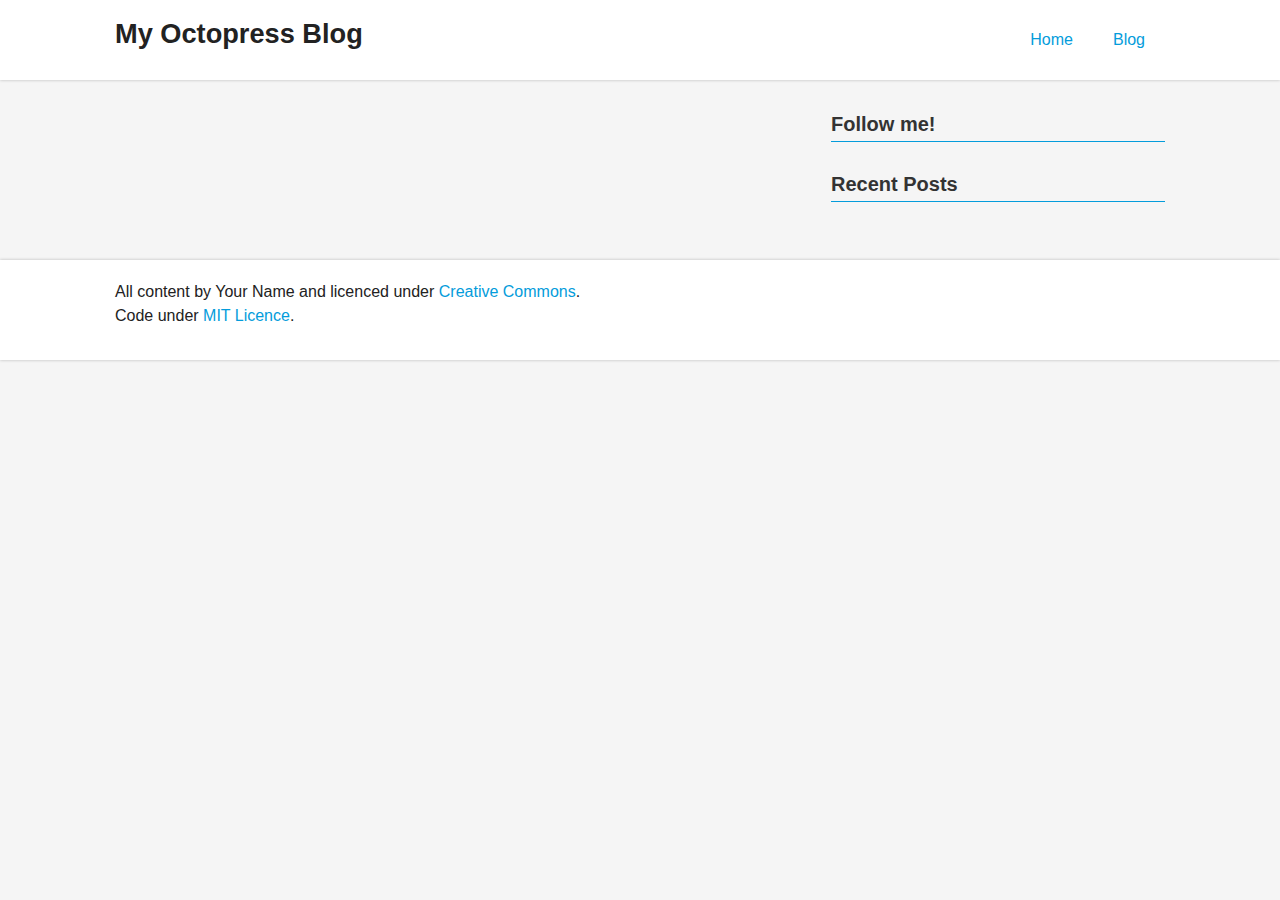
==== blog/index.html @ 4c8473ca "Site updated at 2014-08-19 22:36:33 UTC" ====
<!doctype html>
  <!--[if lt IE 7]>      <html class="no-js lt-ie9 lt-ie8 lt-ie7"> <![endif]-->
  <!--[if IE 7]>         <html class="no-js lt-ie9 lt-ie8"> <![endif]-->
  <!--[if IE 8]>         <html class="no-js lt-ie9"> <![endif]-->
  <!--[if gt IE 8]><!--> <html class="no-js"> <!--<![endif]-->

  
    
  <head>
    <meta charset="utf-8">
    <meta http-equiv="X-UA-Compatible" content="IE=edge,chrome=1">
    <title>My Octopress Blog</title>
    <meta name="author" content="Your Name">
    
    <meta name="description" content=" ">
    
    <meta name="viewport" content="width=device-width">
    <link rel="canonical" href="http://meowthsli.github.io/blog">
    
    <link href="/favicon.png" rel="icon">
    <link href="/stylesheets/screen.css" media="screen, projection" rel="stylesheet">
    <link href="/atom.xml" rel="alternate" title="My Octopress Blog" type="application/atom+xml">
  </head>


  <body >

    <header>
      <div class="grid-wrapper">
  <div class="grid">

    <div class="grid__item two-fifths lap-four-sixths palm-one-whole">
  <a href="/" class="site-title">My Octopress Blog</a>
</div>

<div class="grid__item three-fifths lap-two-sixths palm-one-whole">
  <nav>
    <input type="checkbox" id="toggle">
<label for="toggle" class="toggle" data-open="Main Menu" data-close="Close Menu"></label>
<ul class="menu pull-right">
  <li><a href="/">Home</a></li>
  <li><a href="/blog/">Blog</a></li>
</ul>
  </nav>
</div>

  </div>
</div>
    </header>

    

    <div class="grid-wrapper">
      <div class="grid grid-center">
        
        <div class="grid__item two-thirds lap-one-whole palm-one-whole">
        

            
  

  <div class="pagination">
    

    
  </div>


        </div>

        
        <aside id="sidebar" class="grid__item one-third lap-one-whole palm-one-whole">
          <div class="grid">

  
<section class="social aside-module grid__item one-whole lap-one-half">
  <h1 class="title delta">
    Follow me!
  </h1>
  <ul class="unstyled">
    
    
    
    
    
    
    
    
    
    
  </ul>
</section>



  <section id="recent-posts" class="aside-module grid__item one-whole lap-one-half">
  <h1 class="title delta">Recent Posts</h1>
  <ul class="divided">
    
  </ul>
</section>




</div>

        </aside>
        
      </div>
    </div>

    <footer>
      <div class="grid-wrapper">
  <div class="grid">
    <div class="grid__item">
      <p class="copyright">
  All content by Your Name and licenced under <a href="//creativecommons.org/licenses/by-nc-sa/3.0/ie/">Creative Commons</a>.<br>
  Code under <a href="//github.com/coogie/oscailte/blob/master/README.md">MIT Licence</a>.
</p>
    </div>
  </div>
</div>

    </footer>

    <!--[if lt IE 7]>
      <p class="chromeframe">You are using an <strong>outdated</strong> browser. Please <a href="http://browsehappy.com/">upgrade your browser</a> or <a href="http://www.google.com/chromeframe/?redirect=true">activate Google Chrome Frame</a> to improve your experience.</p>
    <![endif]-->

    <script src="//ajax.googleapis.com/ajax/libs/jquery/1.9.0/jquery.min.js"></script>
<script src="//crypto-js.googlecode.com/svn/tags/3.1.2/build/rollups/md5.js"></script>
<script defer src="/javascripts/octopress.js"></script>












  </body>
</html>
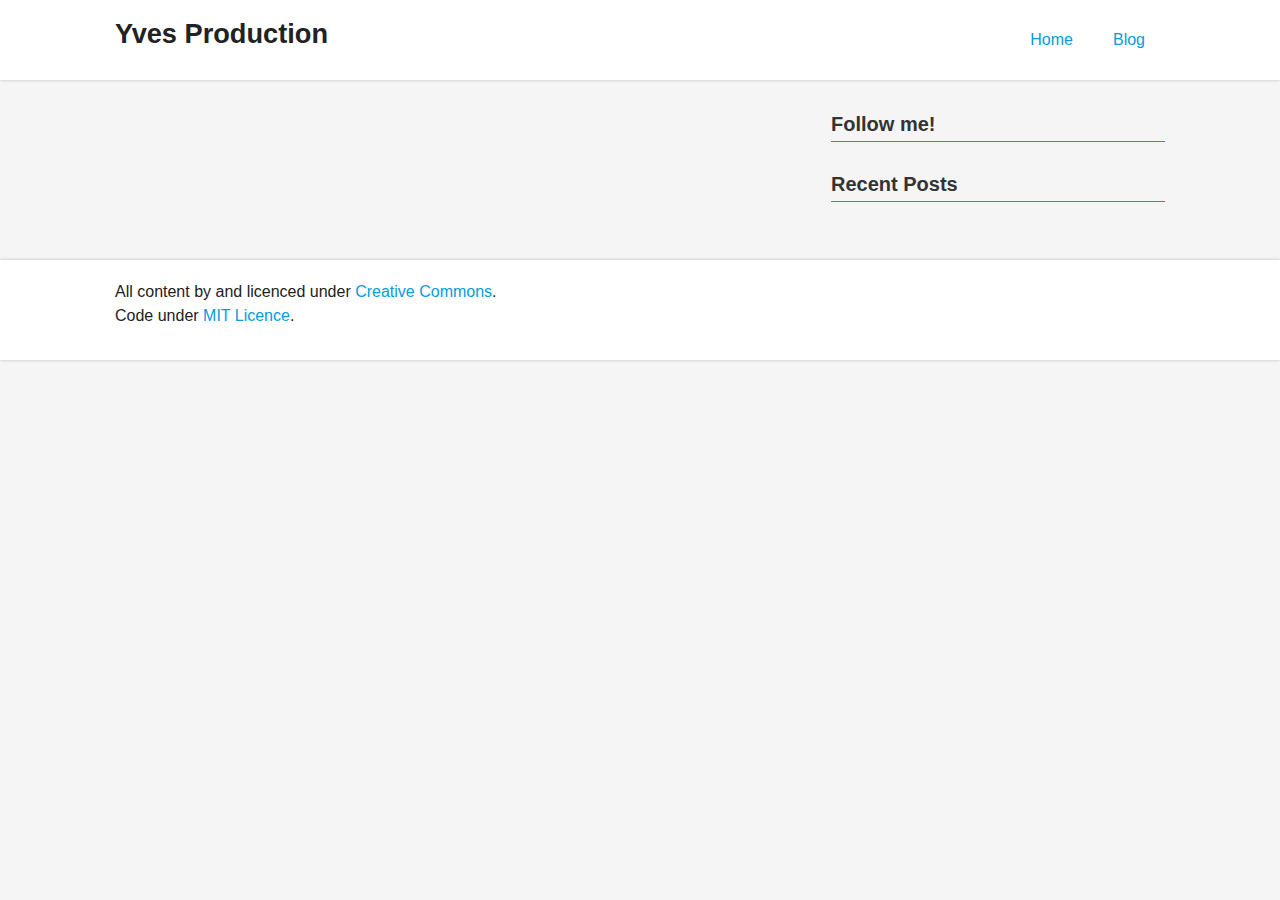
==== commit 7f2d1216: "Site updated at 2014-08-19 22:47:14 UTC" ====
--- a/blog/index.html
+++ b/blog/index.html
@@ -9,8 +9,8 @@
   <head>
     <meta charset="utf-8">
     <meta http-equiv="X-UA-Compatible" content="IE=edge,chrome=1">
-    <title>My Octopress Blog</title>
-    <meta name="author" content="Your Name">
+    <title>Yves Production</title>
+    <meta name="author" content="">
     
     <meta name="description" content=" ">
     
@@ -19,7 +19,7 @@
     
     <link href="/favicon.png" rel="icon">
     <link href="/stylesheets/screen.css" media="screen, projection" rel="stylesheet">
-    <link href="/atom.xml" rel="alternate" title="My Octopress Blog" type="application/atom+xml">
+    <link href="/atom.xml" rel="alternate" title="Yves Production" type="application/atom+xml">
   </head>
 
 
@@ -30,7 +30,7 @@
   <div class="grid">
 
     <div class="grid__item two-fifths lap-four-sixths palm-one-whole">
-  <a href="/" class="site-title">My Octopress Blog</a>
+  <a href="/" class="site-title">Yves Production</a>
 </div>
 
 <div class="grid__item three-fifths lap-two-sixths palm-one-whole">
@@ -115,7 +115,7 @@
   <div class="grid">
     <div class="grid__item">
       <p class="copyright">
-  All content by Your Name and licenced under <a href="//creativecommons.org/licenses/by-nc-sa/3.0/ie/">Creative Commons</a>.<br>
+  All content by  and licenced under <a href="//creativecommons.org/licenses/by-nc-sa/3.0/ie/">Creative Commons</a>.<br>
   Code under <a href="//github.com/coogie/oscailte/blob/master/README.md">MIT Licence</a>.
 </p>
     </div>
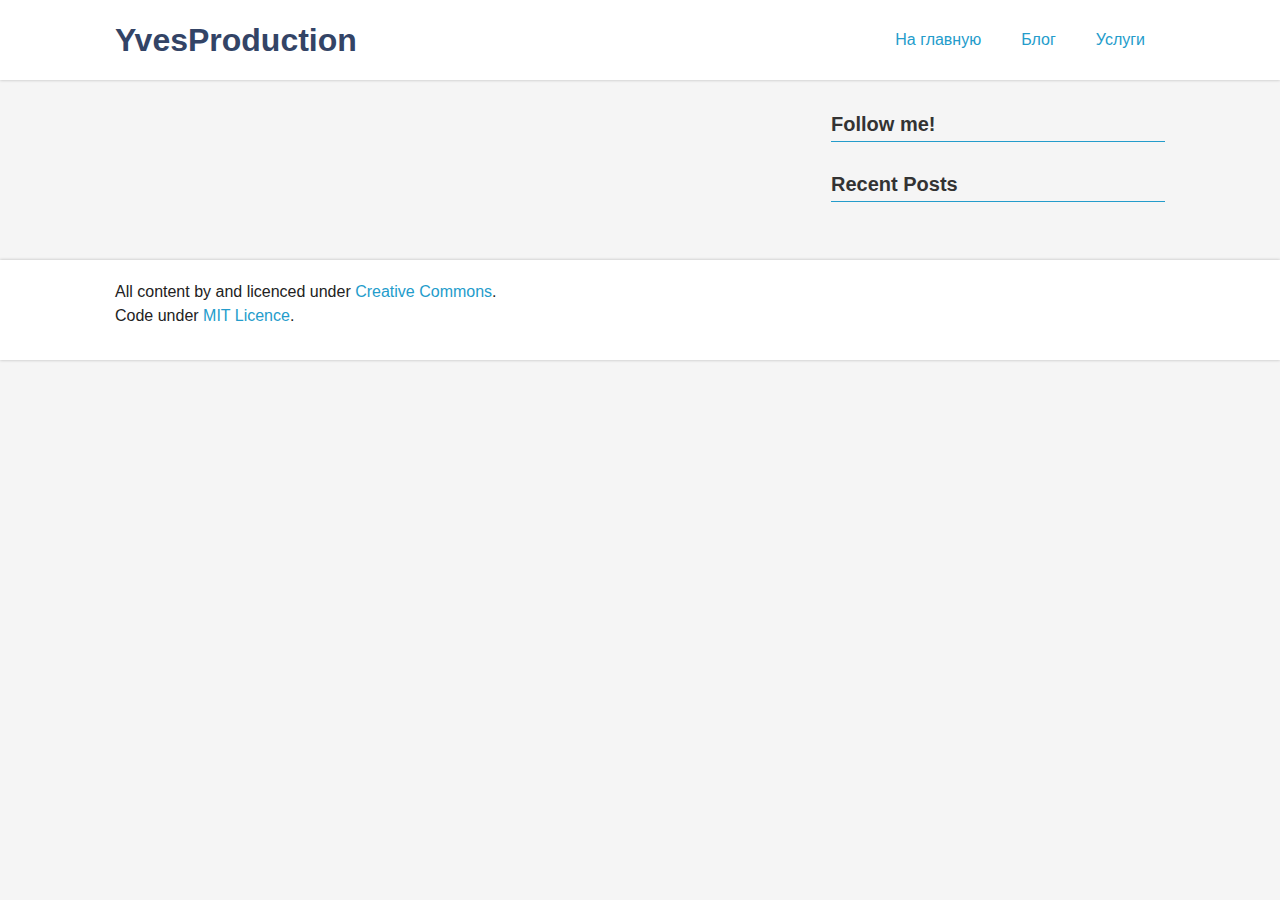
==== commit 2df77c91: "Site updated at 2014-08-21 08:40:38 UTC" ====
--- a/blog/index.html
+++ b/blog/index.html
@@ -9,7 +9,7 @@
   <head>
     <meta charset="utf-8">
     <meta http-equiv="X-UA-Compatible" content="IE=edge,chrome=1">
-    <title>Yves Production</title>
+    <title>YvesProduction</title>
     <meta name="author" content="">
     
     <meta name="description" content=" ">
@@ -19,7 +19,7 @@
     
     <link href="/favicon.png" rel="icon">
     <link href="/stylesheets/screen.css" media="screen, projection" rel="stylesheet">
-    <link href="/atom.xml" rel="alternate" title="Yves Production" type="application/atom+xml">
+    <link href="/atom.xml" rel="alternate" title="YvesProduction" type="application/atom+xml">
   </head>
 
 
@@ -30,7 +30,7 @@
   <div class="grid">
 
     <div class="grid__item two-fifths lap-four-sixths palm-one-whole">
-  <a href="/" class="site-title">Yves Production</a>
+  <a href="/" class="site-title">YvesProduction</a>
 </div>
 
 <div class="grid__item three-fifths lap-two-sixths palm-one-whole">
@@ -38,8 +38,9 @@
     <input type="checkbox" id="toggle">
 <label for="toggle" class="toggle" data-open="Main Menu" data-close="Close Menu"></label>
 <ul class="menu pull-right">
-  <li><a href="/">Home</a></li>
-  <li><a href="/blog/">Blog</a></li>
+  <li><a href="/">На главную</a></li>
+  <li><a href="/blog/">Блог</a></li>
+  <li><a href="/services/">Услуги</a></li>
 </ul>
   </nav>
 </div>
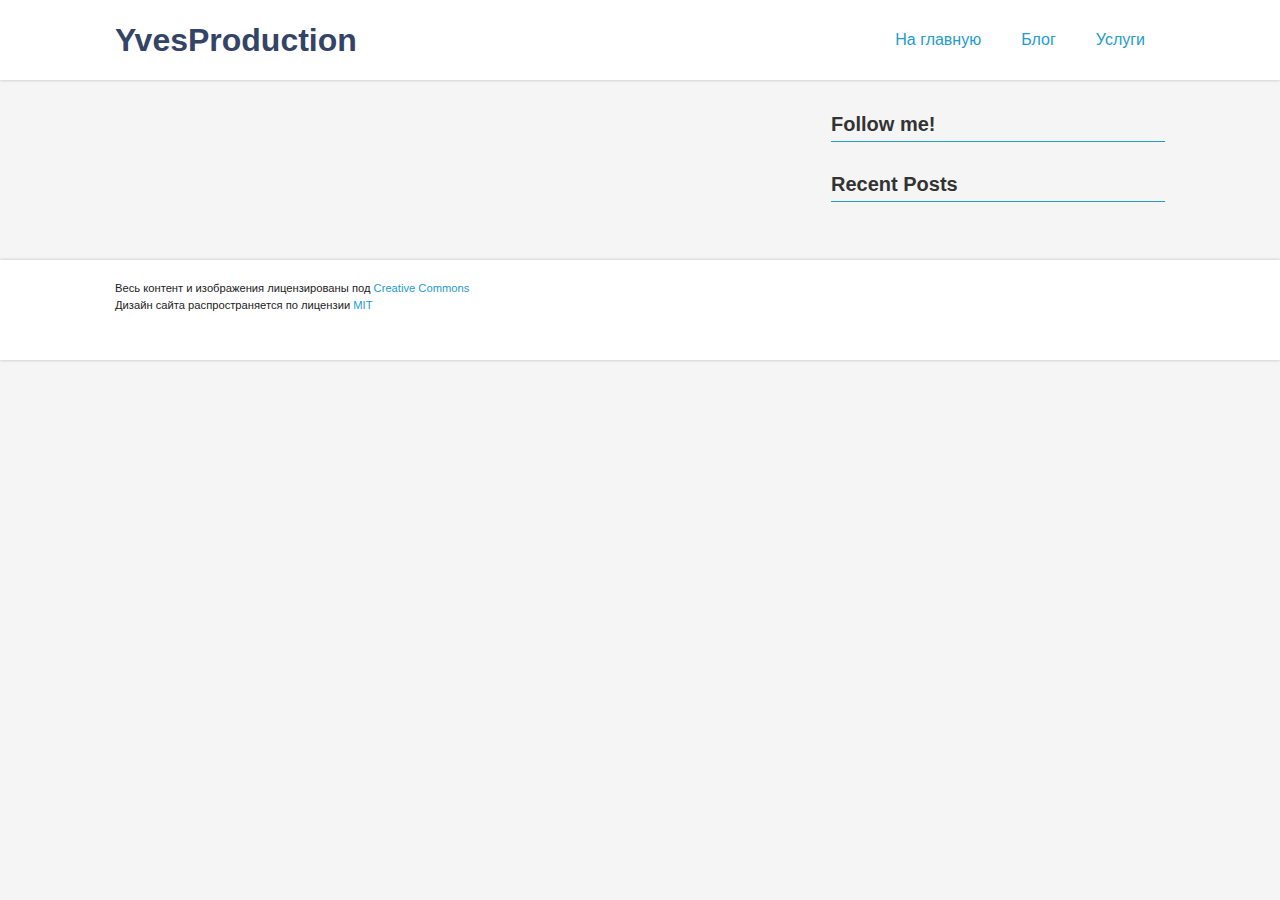
==== commit 4bd69686: "Site updated at 2014-08-21 21:23:12 UTC" ====
--- a/blog/index.html
+++ b/blog/index.html
@@ -116,8 +116,8 @@
   <div class="grid">
     <div class="grid__item">
       <p class="copyright">
-  All content by  and licenced under <a href="//creativecommons.org/licenses/by-nc-sa/3.0/ie/">Creative Commons</a>.<br>
-  Code under <a href="//github.com/coogie/oscailte/blob/master/README.md">MIT Licence</a>.
+  Весь контент&nbsp;и изображения лицензированы под&nbsp;<a href="//creativecommons.org/licenses/by-nc-sa/3.0/ie/">Creative Commons</a><br>
+  Дизайн сайта распространяется по&nbsp;лицензии <a href="//github.com/coogie/oscailte/blob/master/README.md">MIT</a>
 </p>
     </div>
   </div>
